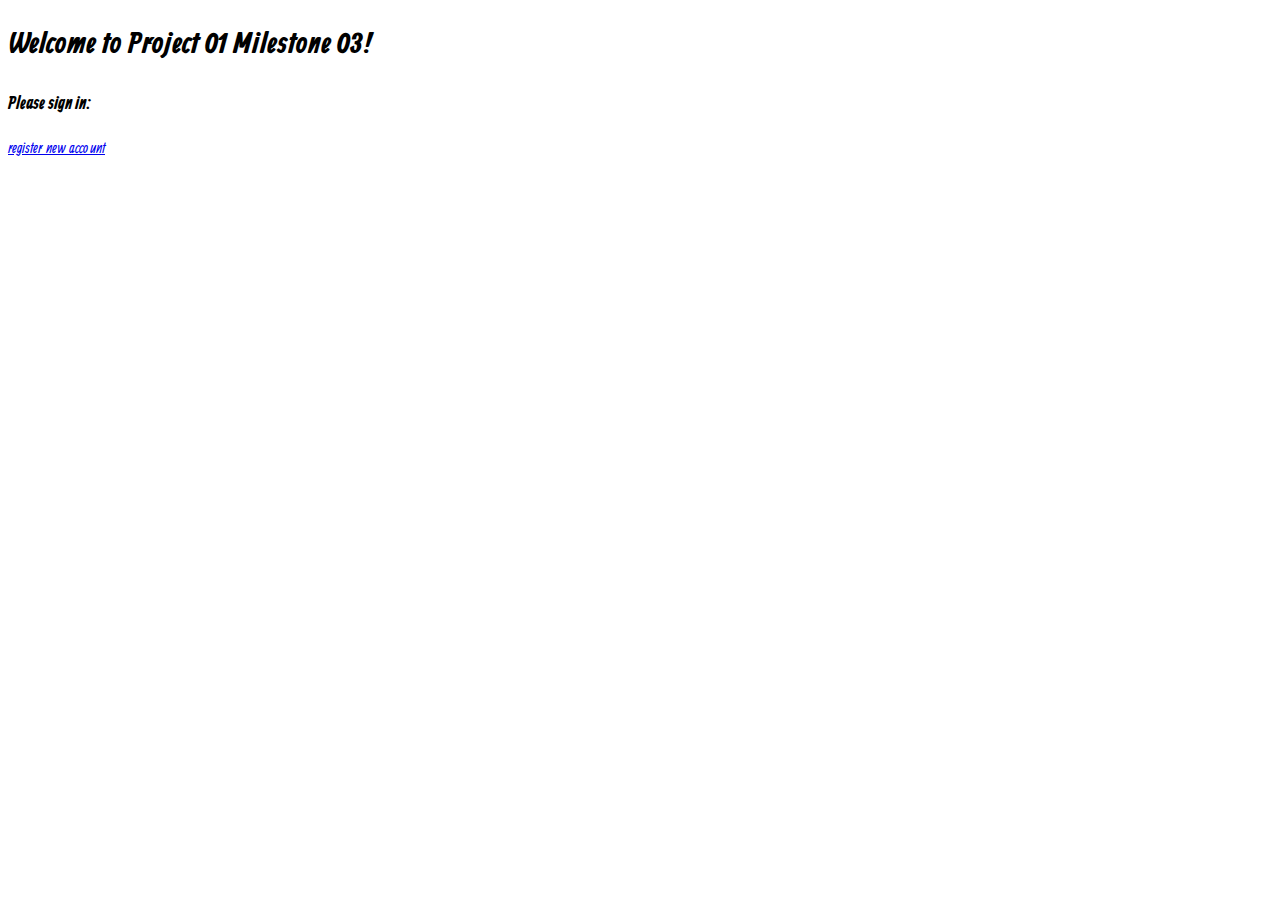
==== index.html @ 0e6ca61d "implemented register" ====
<!DOCTYPE html>
<html>
<head>
    <meta charset="utf-8" />
    <meta http-equiv="X-UA-Compatible" content="IE=edge">
    <title>CSC261 Project01</title>
    <meta name="viewport" content="width=device-width, initial-scale=1">
    <link rel="stylesheet" type="text/css" media="screen" href="css/main.css" />
    <link href="https://fonts.googleapis.com/css?family=Ranga" rel="stylesheet">
</head>
<body>
    <h1 id="welcome_headline">Welcome to Project 01 Milestone 03!</h1>
    <h3>Please sign in:</h3>
    <a href="register.php">register new account</a>
</body>
</html>
---- css/main.css ----
body{
    width: 80%;
    font-family: 'Ranga', cursive;
}

.welcome_headline {
    text-align: center;
}
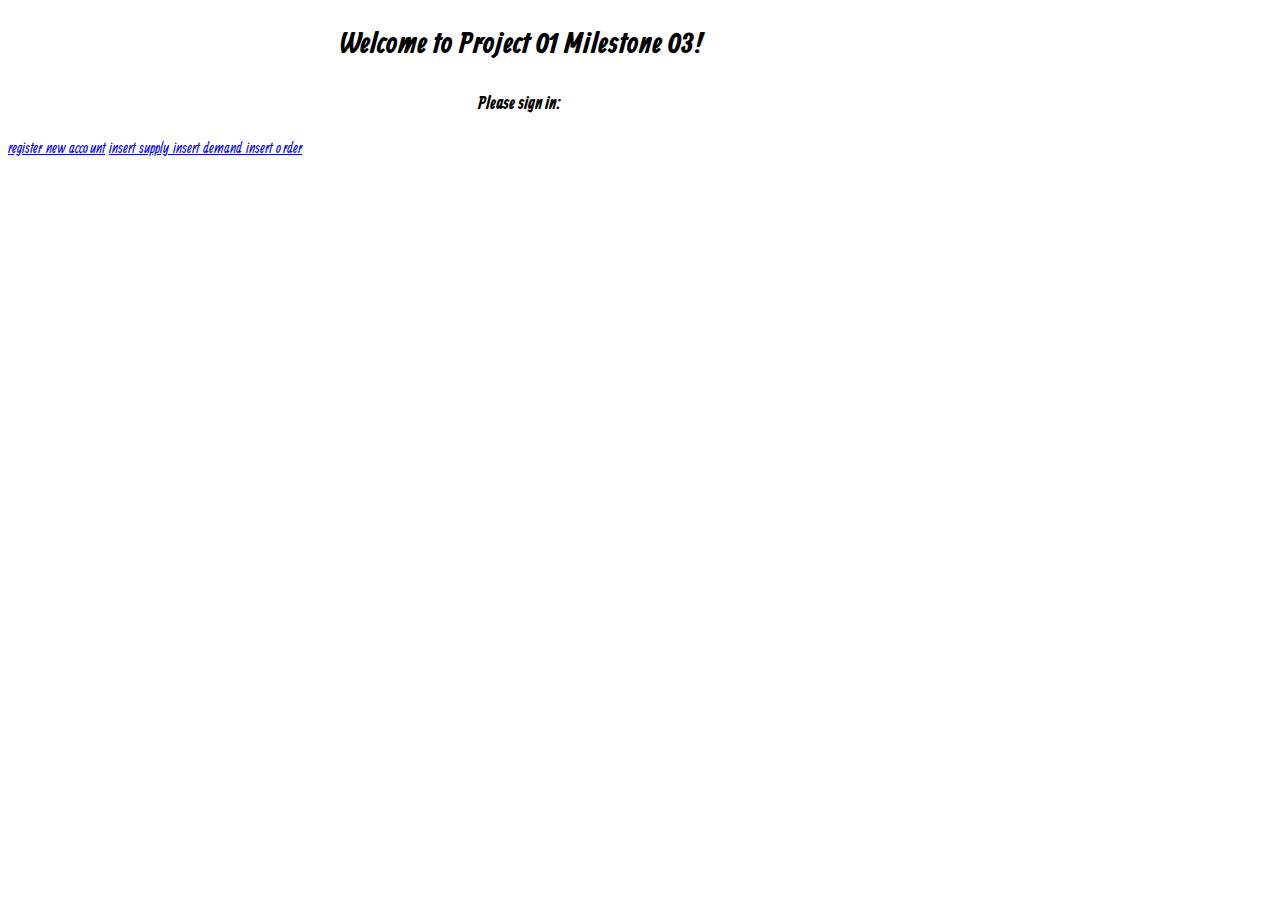
==== commit 8f9538d3: "test" ====
--- a/index.html
+++ b/index.html
@@ -12,5 +12,8 @@
     <h1 id="welcome_headline">Welcome to Project 01 Milestone 03!</h1>
     <h3>Please sign in:</h3>
     <a href="register.php">register new account</a>
+    <a href="supply.php">insert supply </a>
+    <a href="demand.php">insert demand </a>
+    <a href="order.php">insert order </a>
 </body>
 </html>--- a/css/main.css
+++ b/css/main.css
@@ -3,6 +3,10 @@
     font-family: 'Ranga', cursive;
 }
 
-.welcome_headline {
+#welcome_headline {
     text-align: center;
+}
+
+h3 {
+    text-align: center;1
 }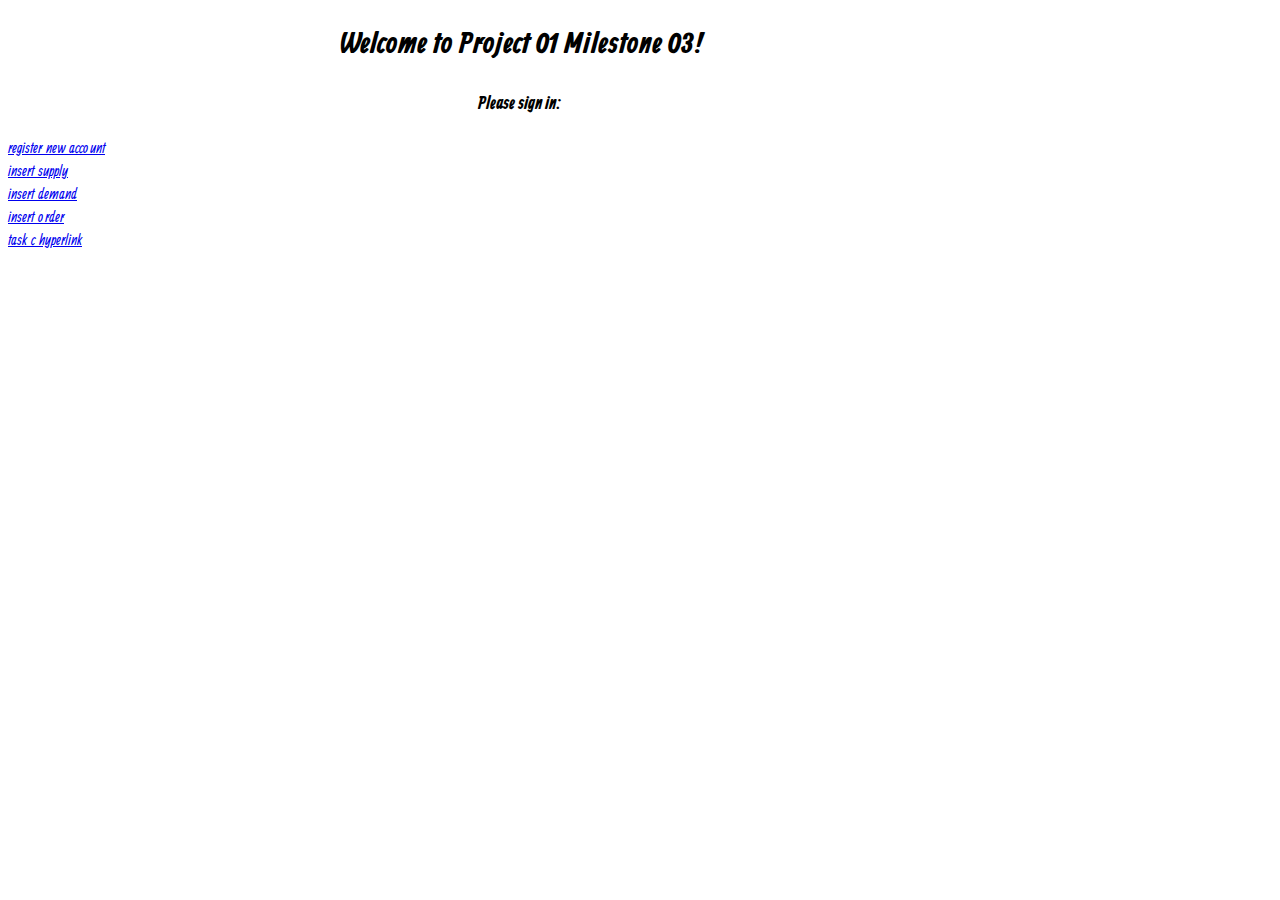
==== commit 932377f3: "modify" ====
--- a/index.html
+++ b/index.html
@@ -11,9 +11,10 @@
 <body>
     <h1 id="welcome_headline">Welcome to Project 01 Milestone 03!</h1>
     <h3>Please sign in:</h3>
-    <a href="register.php">register new account</a>
-    <a href="supply.php">insert supply </a>
-    <a href="demand.php">insert demand </a>
-    <a href="order.php">insert order </a>
+    <a href="register.php">register new account</a> <br>
+    <a href="supply.php">insert supply </a> <br>
+    <a href="insert_demand.php">insert demand </a> <br>
+    <a href="order.php">insert order </a> <br>
+    <a href="task_c.html">task c hyperlink</a>
 </body>
 </html>